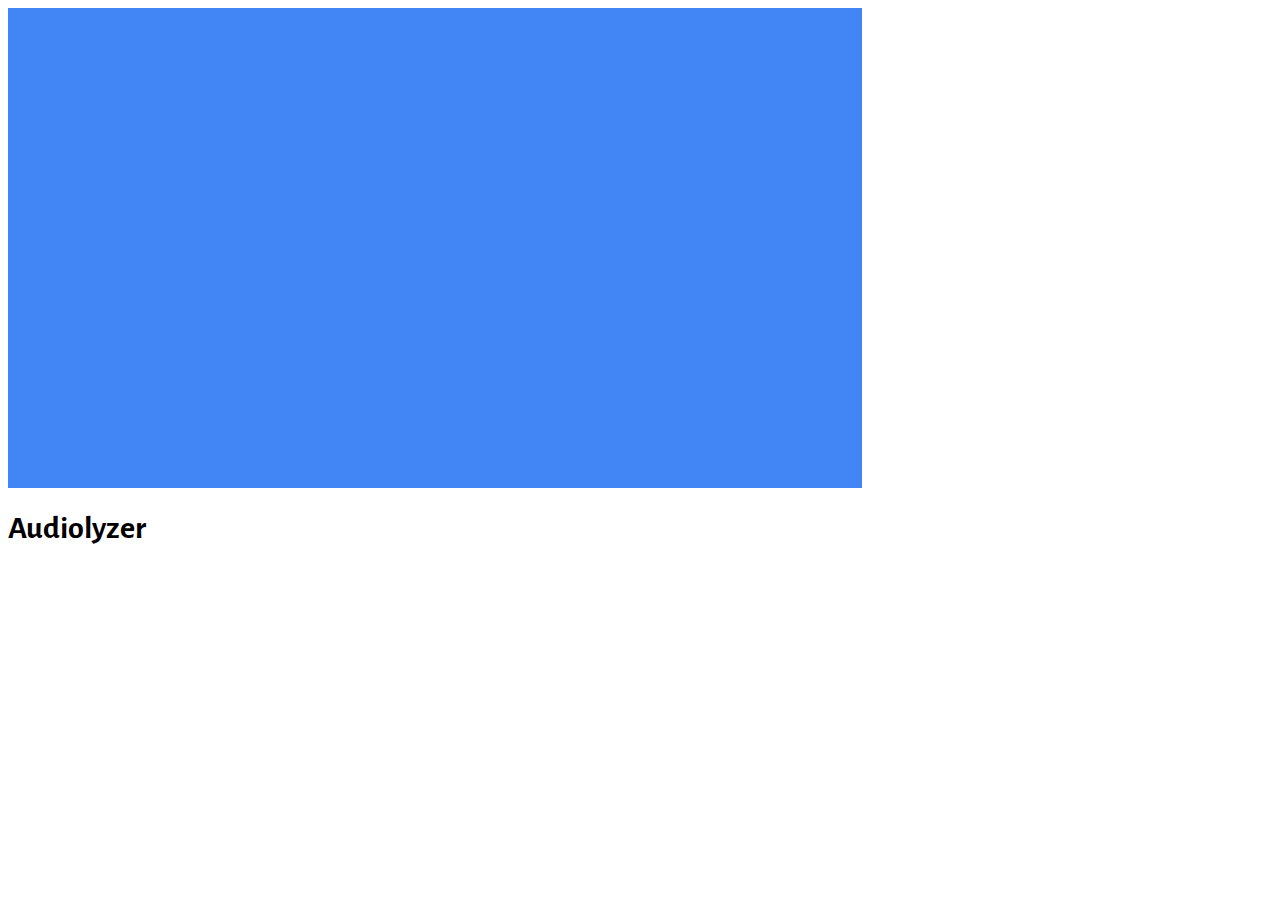
==== index.html @ e3134269 "a" ====
<html>
	<head>
		<title>Audiolyzer</title>
		<link rel="stylesheet" href="main.css" />
		<link rel="preconnect" href="https://fonts.googleapis.com">
		<link rel="preconnect" href="https://fonts.gstatic.com">
		<meta name="viewport" content="width=device-width, initial-scale=1.0, maximum-scale=1.0, user-scalable=0"/>
		<link href="https://fonts.googleapis.com/css2?family=Alegreya+Sans:ital,wght@0,100;0,300;0,400;0,500;0,700;0,800;0,900;1,100;1,300;1,400;1,500;1,700;1,800;1,900&display=swap" rel="stylesheet">
	</head>
	<body>
		<canvas id="window" width="854" height="480"></canvas>

		<script src="./maths/maths.js"></script>
        <script src="./maths/vector3.js"></script>
        <script src="./maths/vector4.js"></script>
        <script src="./maths/matrix4.js"></script>
		
		<script src="./renderer/renderer.js"></script>
		<script src="./application.js"></script>
		
		<h1>Audiolyzer</h1>
		
		<script>
			new Application();
		</script>
	</body>
</html>
---- main.css ----
html {
	font-family: "Alegreya Sans";
}
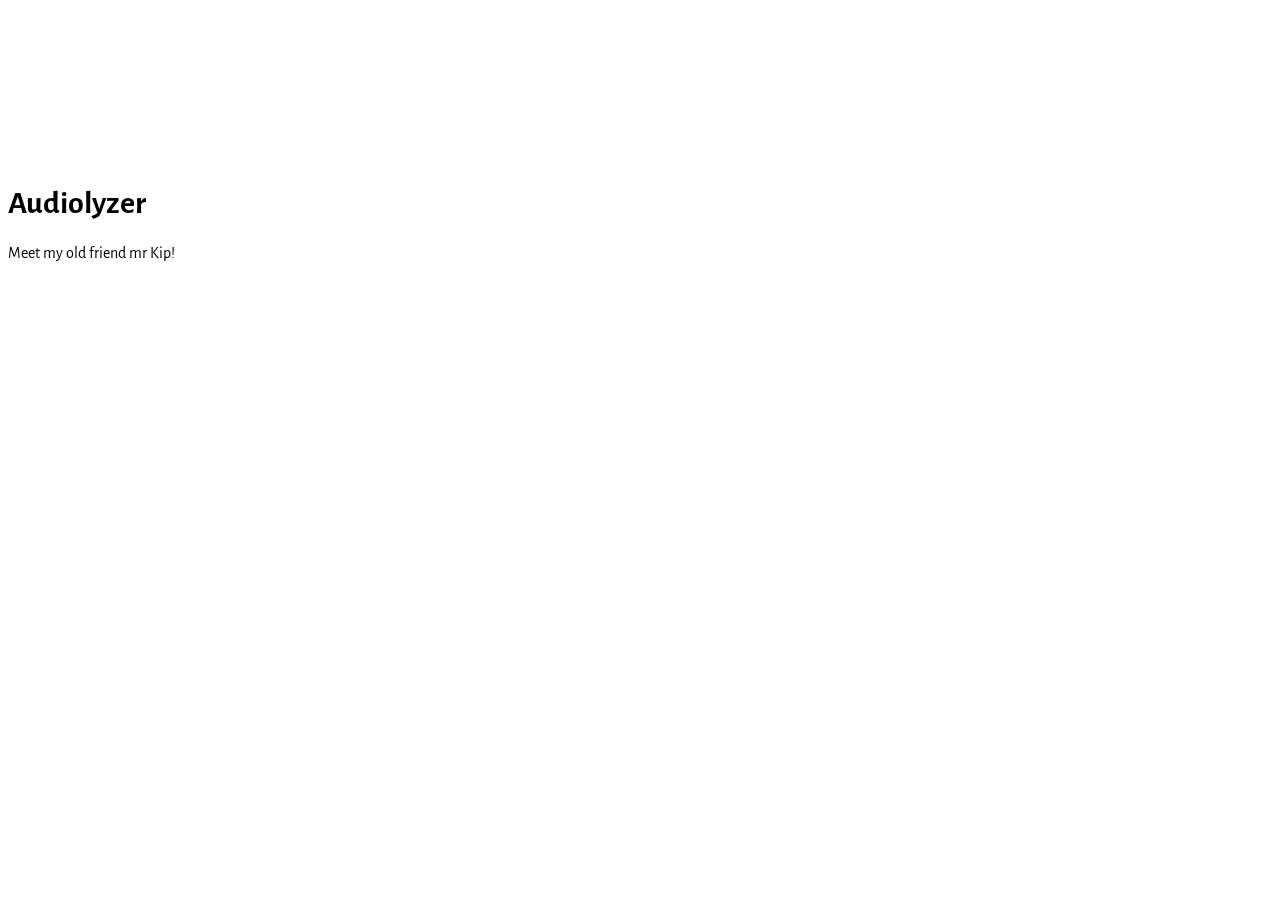
==== commit 1a36b7ed: "a" ====
--- a/index.html
+++ b/index.html
@@ -1,24 +1,44 @@
 <html>
 	<head>
 		<title>Audiolyzer</title>
-		<link rel="stylesheet" href="main.css" />
+		<link rel="stylesheet" href="styles.css" />
 		<link rel="preconnect" href="https://fonts.googleapis.com">
 		<link rel="preconnect" href="https://fonts.gstatic.com">
-		<meta name="viewport" content="width=device-width, initial-scale=1.0, maximum-scale=1.0, user-scalable=0"/>
 		<link href="https://fonts.googleapis.com/css2?family=Alegreya+Sans:ital,wght@0,100;0,300;0,400;0,500;0,700;0,800;0,900;1,100;1,300;1,400;1,500;1,700;1,800;1,900&display=swap" rel="stylesheet">
 	</head>
 	<body>
-		<canvas id="window" width="854" height="480"></canvas>
-
+		<canvas id="window"></canvas>
+		
 		<script src="./maths/maths.js"></script>
+        <script src="./maths/matrix4.js"></script>
+        <script src="./maths/vector2.js"></script>
         <script src="./maths/vector3.js"></script>
         <script src="./maths/vector4.js"></script>
-        <script src="./maths/matrix4.js"></script>
+  		
+		<script src="./util/marching_cubes.js"></script>
+		<script src="./util/resources.js"></script>
+		<script src="./util/simplex_noise.js"></script>
 		
+		<script src="./renderer/model.js"></script>
 		<script src="./renderer/renderer.js"></script>
+		<script src="./renderer/shader.js"></script>
+		
+		<script src="./spectator/spectator.js"></script>
+		
+		<script src="./chunk/chunk_renderer.js"></script>
+        <script src="./chunk/chunk_shader.js"></script>
+        <script src="./chunk/chunk.js"></script>
+		
+		<script src="./entity/entity_renderer.js"></script>
+        <script src="./entity/entity_shader.js"></script>
+        <script src="./entity/entity.js"></script>
+		
 		<script src="./application.js"></script>
 		
+		<img id="texture_chicken" src="./assets/textures/chicken.png" width="0" height="0"></img>
+		
 		<h1>Audiolyzer</h1>
+		<p>Meet my old friend mr Kip!</p>
 		
 		<script>
 			new Application();
--- a/styles.css
+++ b/styles.css
@@ -0,0 +1,4 @@
+html {
+	touch-action: none;
+	font-family: "Alegreya Sans";
+}